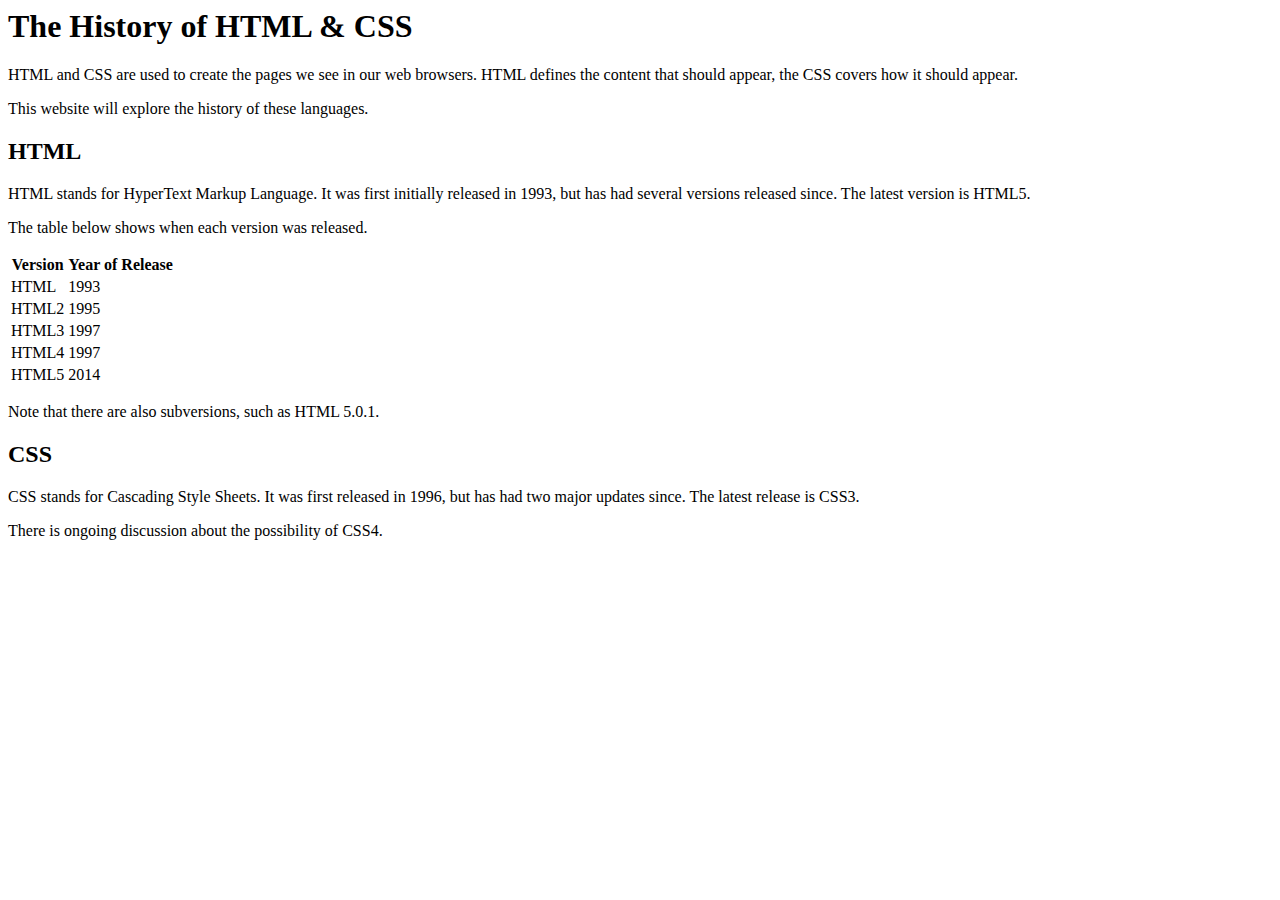
==== index.html @ 5a2ee84e "Initial commit" ====
<html>
    <head>
        <title>The History of HTML & CSS</title>
        <link rel="stylesheet" href="static/css/style.css">
        <link rel="stylesheet" href="static/css/index.css">
    </head>
    <body>
        <nav></nav>
        <main>
            <section id="intro">
                <h1>
                    The History of HTML & CSS
                </h1>
                <p>
                    HTML and CSS are used to create the pages we see in our web browsers. HTML defines
                    the content that should appear, the CSS covers how it should appear.
                </p>
                <p>
                    This website will explore the history of these languages.
                </p>
            </section>
            <section id="html">
                <h2>
                    HTML
                </h2>
                <p>
                    HTML stands for HyperText Markup Language. It was first initially released in 1993,
                    but has had several versions released since. The latest version is HTML5.
                </p>
                <p>
                    The table below shows when each version was released.
                </p>
                <table>
                    <thead>
                        <tr>
                            <th>Version</th>
                            <th>Year of Release</th>
                        </tr>
                    </thead>
                    <tbody>
                        <tr>
                            <td>HTML</td>
                            <td>1993</td>
                        </tr>
                        <tr>
                            <td>HTML2</td>
                            <td>1995</td>
                        </tr>
                        <tr>
                            <td>HTML3</td>
                            <td>1997</td>
                        </tr>
                        <tr>
                            <td>HTML4</td>
                            <td>1997</td>
                        </tr>
                        <tr>
                            <td>HTML5</td>
                            <td>2014</td>
                        </tr>
                    </tbody>
                </table>
                <p>
                    Note that there are also subversions, such as HTML 5.0.1.
                </p>
            </section>
            <section id="css">
                <h2>CSS</h2>
                <p>
                    CSS stands for Cascading Style Sheets. It was first released in 1996,
                    but has had two major updates since. The latest release is CSS3.
                </p>
                <p>
                    There is ongoing discussion about the possibility of CSS4.
                </p>
            </section>
        </main>
    </body>
</html>

<!-- Add a Feedback Form -->
<!-- Improve(?) the Styling of the Home Page -->
<!-- Create a Navigation Bar on the Home Page -->
<!-- Adding Image/Data Content -->
<!-- Make the About Page Responsive -->
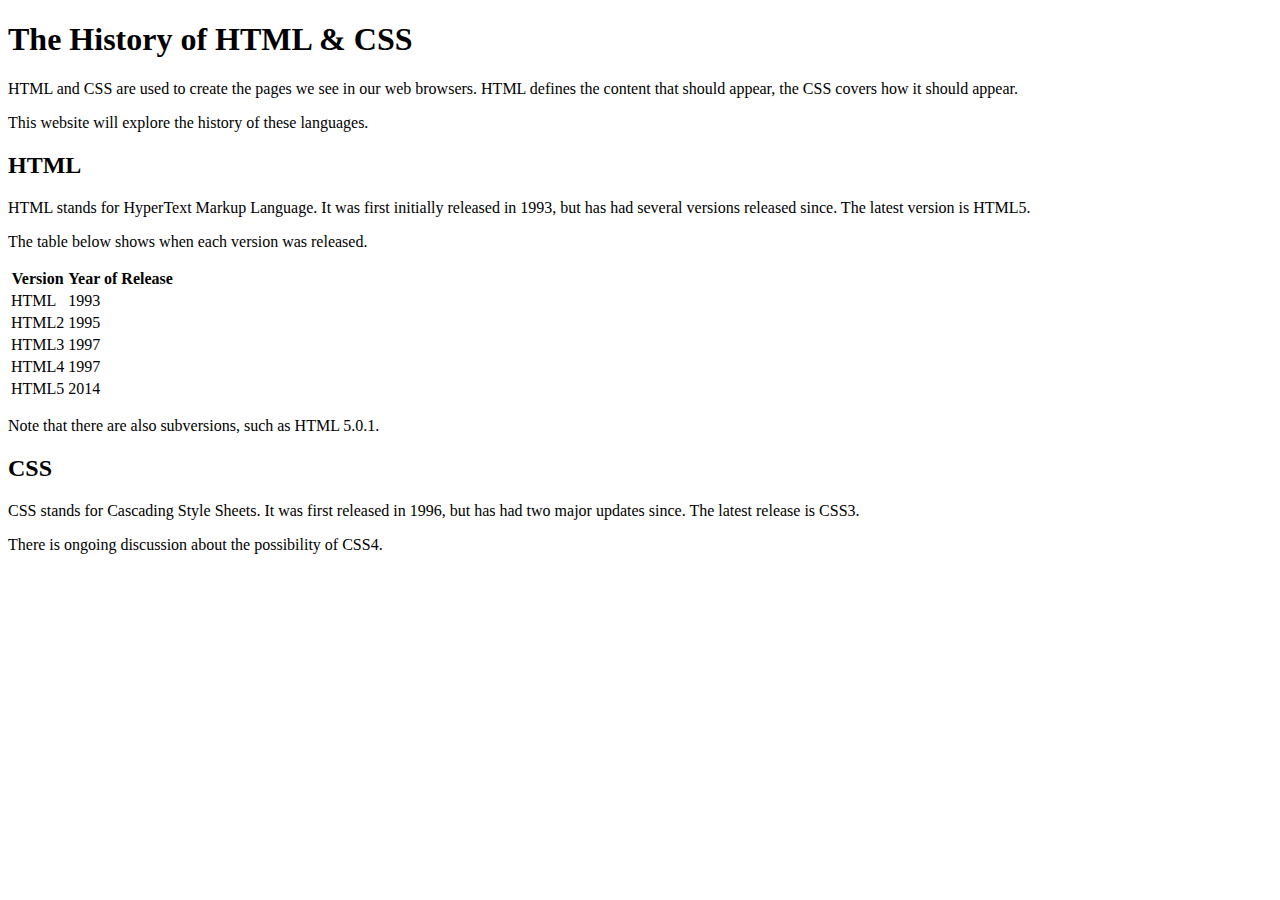
==== commit 39937d98: "fix about page to be width responsive" ====
--- a/index.html
+++ b/index.html
@@ -1,3 +1,4 @@
+<!DOCTYPE html>
 <html>
     <head>
         <title>The History of HTML & CSS</title>
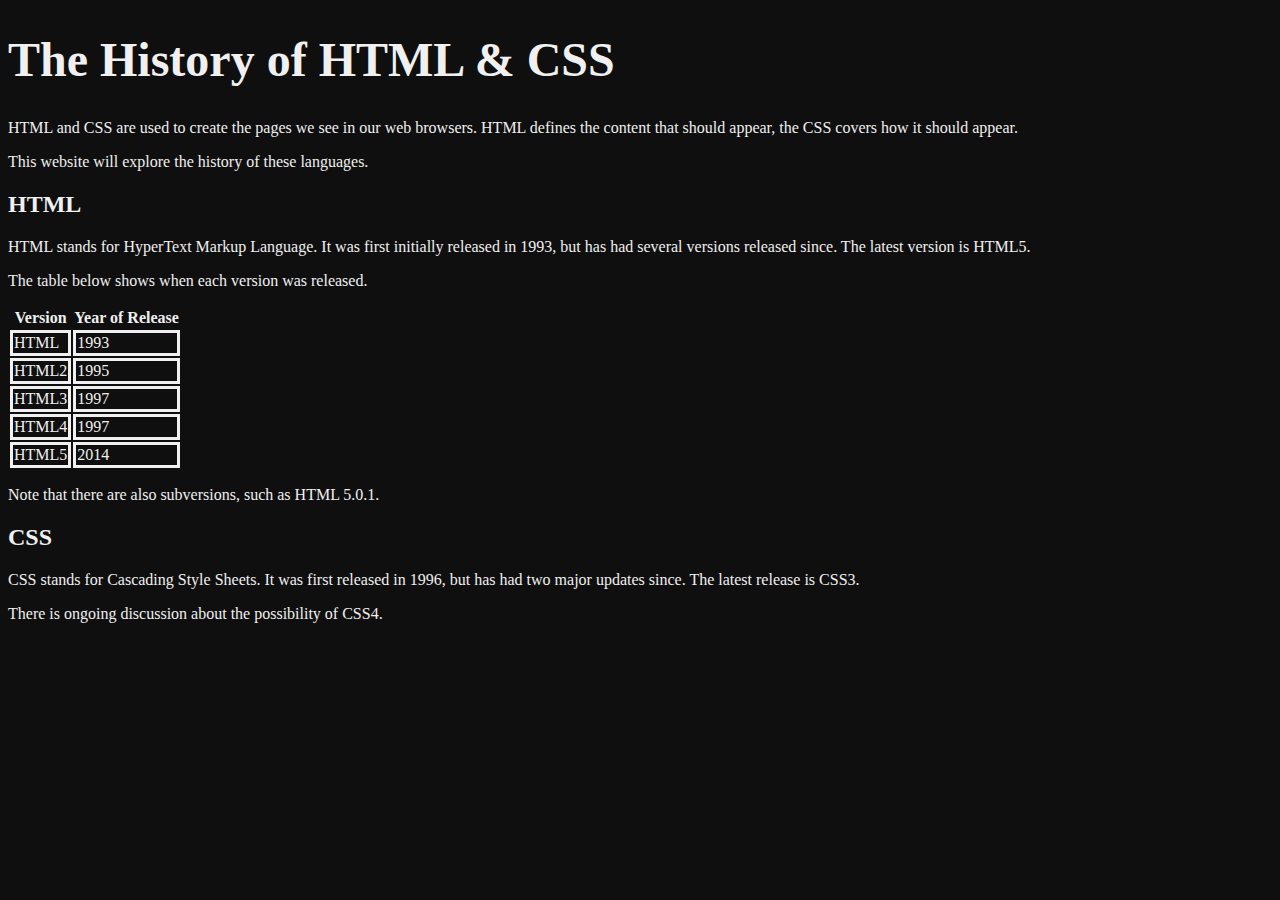
==== commit 26f1c1a7: "Merge pull request #7 from DISC-Manchester/yellows111" ====
--- a/index.html
+++ b/index.html
@@ -1,7 +1,7 @@
 <!DOCTYPE html>
 <html>
     <head>
-        <title>The History of HTML & CSS</title>
+        <title>The History of HTML &amp; CSS</title>
         <link rel="stylesheet" href="static/css/style.css">
         <link rel="stylesheet" href="static/css/index.css">
     </head>
@@ -10,7 +10,7 @@
         <main>
             <section id="intro">
                 <h1>
-                    The History of HTML & CSS
+                    The History of HTML &amp; CSS
                 </h1>
                 <p>
                     HTML and CSS are used to create the pages we see in our web browsers. HTML defines
--- a/static/css/index.css
+++ b/static/css/index.css
@@ -0,0 +1,12 @@
+body {
+	background: #0f0f0f;
+	color: #f0f0f0;
+}
+
+h1 {
+	font-size: 3em;
+}
+
+td {
+	border: solid;
+}